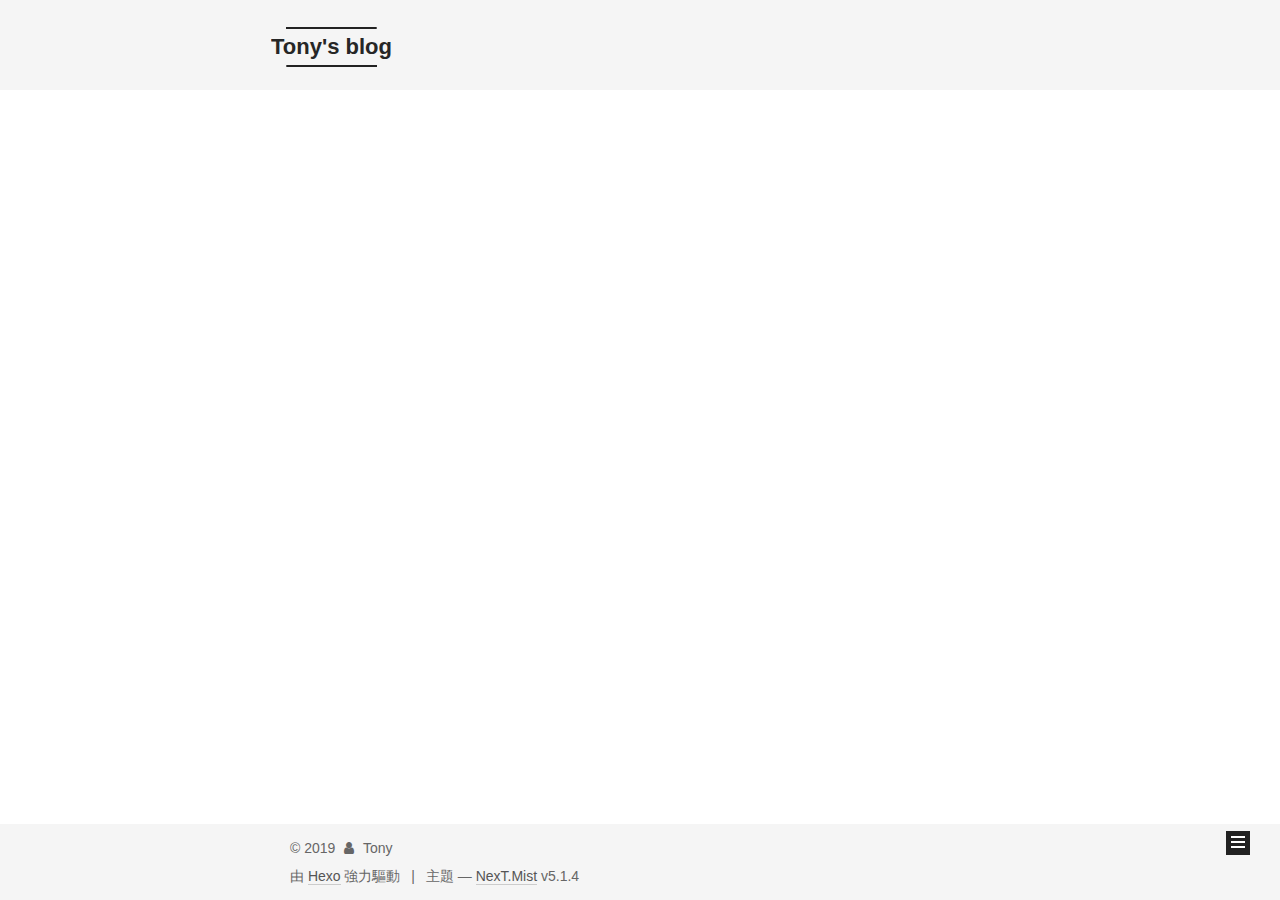
==== archives/index.html @ f6a2ac4c "Site updated: 2019-09-25 00:48:37" ====
<!DOCTYPE html>



  


<html class="theme-next mist use-motion" lang="zh-Hans">
<head><meta name="generator" content="Hexo 3.9.0">
  <meta charset="UTF-8">
<meta http-equiv="X-UA-Compatible" content="IE=edge">
<meta name="viewport" content="width=device-width, initial-scale=1, maximum-scale=1">
<meta name="theme-color" content="#222">









<meta http-equiv="Cache-Control" content="no-transform">
<meta http-equiv="Cache-Control" content="no-siteapp">
















  
  
  <link href="/lib/fancybox/source/jquery.fancybox.css?v=2.1.5" rel="stylesheet" type="text/css">







<link href="/lib/font-awesome/css/font-awesome.min.css?v=4.6.2" rel="stylesheet" type="text/css">

<link href="/css/main.css?v=5.1.4" rel="stylesheet" type="text/css">


  <link rel="apple-touch-icon" sizes="180x180" href="/images/apple-touch-icon-next.png?v=5.1.4">


  <link rel="icon" type="image/png" sizes="32x32" href="/images/favicon-32x32-next.png?v=5.1.4">


  <link rel="icon" type="image/png" sizes="16x16" href="/images/favicon-16x16-next.png?v=5.1.4">


  <link rel="mask-icon" href="/images/logo.svg?v=5.1.4" color="#222">





  <meta name="keywords" content="Hexo, NexT">










<meta property="og:type" content="website">
<meta property="og:title" content="Tony&#39;s blog">
<meta property="og:url" content="https://2369737692.github.io/archives/index.html">
<meta property="og:site_name" content="Tony&#39;s blog">
<meta property="og:locale" content="zh-Hans">
<meta name="twitter:card" content="summary">
<meta name="twitter:title" content="Tony&#39;s blog">



<script type="text/javascript" id="hexo.configurations">
  var NexT = window.NexT || {};
  var CONFIG = {
    root: '/',
    scheme: 'Mist',
    version: '5.1.4',
    sidebar: {"position":"left","display":"post","offset":12,"b2t":false,"scrollpercent":false,"onmobile":false},
    fancybox: true,
    tabs: true,
    motion: {"enable":true,"async":false,"transition":{"post_block":"fadeIn","post_header":"slideDownIn","post_body":"slideDownIn","coll_header":"slideLeftIn","sidebar":"slideUpIn"}},
    duoshuo: {
      userId: '0',
      author: '博主'
    },
    algolia: {
      applicationID: '',
      apiKey: '',
      indexName: '',
      hits: {"per_page":10},
      labels: {"input_placeholder":"Search for Posts","hits_empty":"We didn't find any results for the search: ${query}","hits_stats":"${hits} results found in ${time} ms"}
    }
  };
</script>



  <link rel="canonical" href="https://2369737692.github.io/archives/">





  <title>歸檔 | Tony's blog</title>
  








</head>

<body itemscope itemtype="http://schema.org/WebPage" lang="zh-Hans">

  
  
    
  

  <div class="container sidebar-position-left page-archive">
    <div class="headband"></div>

    <header id="header" class="header" itemscope itemtype="http://schema.org/WPHeader">
      <div class="header-inner"><div class="site-brand-wrapper">
  <div class="site-meta ">
    

    <div class="custom-logo-site-title">
      <a href="/" class="brand" rel="start">
        <span class="logo-line-before"><i></i></span>
        <span class="site-title">Tony's blog</span>
        <span class="logo-line-after"><i></i></span>
      </a>
    </div>
      
        <p class="site-subtitle">the wait is over or has it just began?</p>
      
  </div>

  <div class="site-nav-toggle">
    <button>
      <span class="btn-bar"></span>
      <span class="btn-bar"></span>
      <span class="btn-bar"></span>
    </button>
  </div>
</div>

<nav class="site-nav">
  

  
    <ul id="menu" class="menu">
      
        
        <li class="menu-item menu-item-home">
          <a href="/" rel="section">
            
              <i class="menu-item-icon fa fa-fw fa-home"></i> <br>
            
            首頁
          </a>
        </li>
      
        
        <li class="menu-item menu-item-archives">
          <a href="/archives/" rel="section">
            
              <i class="menu-item-icon fa fa-fw fa-archive"></i> <br>
            
            歸檔
          </a>
        </li>
      

      
    </ul>
  

  
</nav>



 </div>
    </header>

    <main id="main" class="main">
      <div class="main-inner">
        <div class="content-wrap">
          <div id="content" class="content">
            

  
  
  
  <div class="post-block archive">
    <div id="posts" class="posts-collapse">
      <span class="archive-move-on"></span>

      <span class="archive-page-counter">
        
        
        
          
        
        嗯..! 目前共計 2 篇文章。 繼續努力。
      </span>

      

        
        
        

        
          
          <div class="collection-title">
            <h1 class="archive-year" id="archive-year-2019">2019</h1>
          </div>
        
        

        

  <article class="post post-type-normal" itemscope itemtype="http://schema.org/Article">
    <header class="post-header">

      <h2 class="post-title">
        
            <a class="post-title-link" href="/2019/09/25/2019-09-22-problems-solve-when-start-a-blog/" itemprop="url">
              
                <span itemprop="name">博客初体验采坑记录</span>
              
            </a>
        
      </h2>

      <div class="post-meta">
        <time class="post-time" itemprop="dateCreated" datetime="2019-09-25T00:32:34+08:00" content="2019-09-25">
          09-25
        </time>
      </div>

    </header>
  </article>



      

        
        
        

        
        

        

  <article class="post post-type-normal" itemscope itemtype="http://schema.org/Article">
    <header class="post-header">

      <h2 class="post-title">
        
            <a class="post-title-link" href="/2019/09/25/hello-world/" itemprop="url">
              
                <span itemprop="name">Hello World</span>
              
            </a>
        
      </h2>

      <div class="post-meta">
        <time class="post-time" itemprop="dateCreated" datetime="2019-09-25T00:06:27+08:00" content="2019-09-25">
          09-25
        </time>
      </div>

    </header>
  </article>



      

    </div>
  </div>
  
  
  

  



          </div>
          


          

        </div>
        
          
  
  <div class="sidebar-toggle">
    <div class="sidebar-toggle-line-wrap">
      <span class="sidebar-toggle-line sidebar-toggle-line-first"></span>
      <span class="sidebar-toggle-line sidebar-toggle-line-middle"></span>
      <span class="sidebar-toggle-line sidebar-toggle-line-last"></span>
    </div>
  </div>

  <aside id="sidebar" class="sidebar">
    
    <div class="sidebar-inner">

      

      

      <section class="site-overview-wrap sidebar-panel sidebar-panel-active">
        <div class="site-overview">
          <div class="site-author motion-element" itemprop="author" itemscope itemtype="http://schema.org/Person">
            
              <p class="site-author-name" itemprop="name">Tony</p>
              <p class="site-description motion-element" itemprop="description"></p>
          </div>

          <nav class="site-state motion-element">

            
              <div class="site-state-item site-state-posts">
              
                <a href="/archives/">
              
                  <span class="site-state-item-count">2</span>
                  <span class="site-state-item-name">文章</span>
                </a>
              </div>
            

            
              
              
              <div class="site-state-item site-state-categories">
                
                  <span class="site-state-item-count">1</span>
                  <span class="site-state-item-name">分類</span>
                
              </div>
            

            
              
              
              <div class="site-state-item site-state-tags">
                
                  <span class="site-state-item-count">1</span>
                  <span class="site-state-item-name">標籤</span>
                
              </div>
            

          </nav>

          

          

          
          

          
          

          

        </div>
      </section>

      

      

    </div>
  </aside>


        
      </div>
    </main>

    <footer id="footer" class="footer">
      <div class="footer-inner">
        <div class="copyright">&copy; <span itemprop="copyrightYear">2019</span>
  <span class="with-love">
    <i class="fa fa-user"></i>
  </span>
  <span class="author" itemprop="copyrightHolder">Tony</span>

  
</div>


  <div class="powered-by">由 <a class="theme-link" target="_blank" href="https://hexo.io">Hexo</a> 強力驅動</div>



  <span class="post-meta-divider">|</span>



  <div class="theme-info">主題 &mdash; <a class="theme-link" target="_blank" href="https://github.com/iissnan/hexo-theme-next">NexT.Mist</a> v5.1.4</div>




        







        
      </div>
    </footer>

    
      <div class="back-to-top">
        <i class="fa fa-arrow-up"></i>
        
      </div>
    

    

  </div>

  

<script type="text/javascript">
  if (Object.prototype.toString.call(window.Promise) !== '[object Function]') {
    window.Promise = null;
  }
</script>









  












  
  
    <script type="text/javascript" src="/lib/jquery/index.js?v=2.1.3"></script>
  

  
  
    <script type="text/javascript" src="/lib/fastclick/lib/fastclick.min.js?v=1.0.6"></script>
  

  
  
    <script type="text/javascript" src="/lib/jquery_lazyload/jquery.lazyload.js?v=1.9.7"></script>
  

  
  
    <script type="text/javascript" src="/lib/velocity/velocity.min.js?v=1.2.1"></script>
  

  
  
    <script type="text/javascript" src="/lib/velocity/velocity.ui.min.js?v=1.2.1"></script>
  

  
  
    <script type="text/javascript" src="/lib/fancybox/source/jquery.fancybox.pack.js?v=2.1.5"></script>
  


  


  <script type="text/javascript" src="/js/src/utils.js?v=5.1.4"></script>

  <script type="text/javascript" src="/js/src/motion.js?v=5.1.4"></script>



  
  

  

  


  <script type="text/javascript" src="/js/src/bootstrap.js?v=5.1.4"></script>



  


  




	





  





  












  





  

  

  

  
  

  

  

  

</body>
</html>
---- css/main.css ----
/* normalize.css v3.0.2 | MIT License | git.io/normalize */
html {
  font-family: sans-serif; /* 1 */
  -ms-text-size-adjust: 100%; /* 2 */
  -webkit-text-size-adjust: 100%; /* 2 */
}
body {
  margin: 0;
}
article,
aside,
details,
figcaption,
figure,
footer,
header,
hgroup,
main,
menu,
nav,
section,
summary {
  display: block;
}
audio,
canvas,
progress,
video {
  display: inline-block; /* 1 */
  vertical-align: baseline; /* 2 */
}
audio:not([controls]) {
  display: none;
  height: 0;
}
[hidden],
template {
  display: none;
}
a {
  background-color: transparent;
}
a:active,
a:hover {
  outline: 0;
}
abbr[title] {
  border-bottom: 1px dotted;
}
b,
strong {
  font-weight: bold;
}
dfn {
  font-style: italic;
}
h1 {
  font-size: 2em;
  margin: 0.67em 0;
}
mark {
  background: #ff0;
  color: #000;
}
small {
  font-size: 80%;
}
sub,
sup {
  font-size: 75%;
  line-height: 0;
  position: relative;
  vertical-align: baseline;
}
sup {
  top: -0.5em;
}
sub {
  bottom: -0.25em;
}
img {
  border: 0;
}
svg:not(:root) {
  overflow: hidden;
}
figure {
  margin: 1em 40px;
}
hr {
  -moz-box-sizing: content-box;
  box-sizing: content-box;
  height: 0;
}
pre {
  overflow: auto;
}
code,
kbd,
pre,
samp {
  font-family: monospace, monospace;
  font-size: 1em;
}
button,
input,
optgroup,
select,
textarea {
  color: inherit; /* 1 */
  font: inherit; /* 2 */
  margin: 0; /* 3 */
}
button {
  overflow: visible;
}
button,
select {
  text-transform: none;
}
button,
html input[type="button"],
input[type="reset"],
input[type="submit"] {
  -webkit-appearance: button; /* 2 */
  cursor: pointer; /* 3 */
}
button[disabled],
html input[disabled] {
  cursor: default;
}
button::-moz-focus-inner,
input::-moz-focus-inner {
  border: 0;
  padding: 0;
}
input {
  line-height: normal;
}
input[type="checkbox"],
input[type="radio"] {
  box-sizing: border-box; /* 1 */
  padding: 0; /* 2 */
}
input[type="number"]::-webkit-inner-spin-button,
input[type="number"]::-webkit-outer-spin-button {
  height: auto;
}
input[type="search"] {
  -webkit-appearance: textfield; /* 1 */
  -moz-box-sizing: content-box;
  -webkit-box-sizing: content-box; /* 2 */
  box-sizing: content-box;
}
input[type="search"]::-webkit-search-cancel-button,
input[type="search"]::-webkit-search-decoration {
  -webkit-appearance: none;
}
fieldset {
  border: 1px solid #c0c0c0;
  margin: 0 2px;
  padding: 0.35em 0.625em 0.75em;
}
legend {
  border: 0; /* 1 */
  padding: 0; /* 2 */
}
textarea {
  overflow: auto;
}
optgroup {
  font-weight: bold;
}
table {
  border-collapse: collapse;
  border-spacing: 0;
}
td,
th {
  padding: 0;
}
::selection {
  background: #262a30;
  color: #fff;
}
body {
  position: relative;
  font-family: 'Lato', "PingFang SC", "Microsoft YaHei", sans-serif;
  font-size: 14px;
  line-height: 2;
  color: #555;
  background: #fff;
}
@media (max-width: 767px) {
  body {
    padding-right: 0 !important;
  }
}
@media (min-width: 768px) and (max-width: 991px) {
  body {
    padding-right: 0 !important;
  }
}
@media (min-width: 1600px) {
  body {
    font-size: 16px;
  }
}
h1,
h2,
h3,
h4,
h5,
h6 {
  margin: 0;
  padding: 0;
  font-weight: bold;
  line-height: 1.5;
  font-family: 'Lato', "PingFang SC", "Microsoft YaHei", sans-serif;
}
h2,
h3,
h4,
h5,
h6 {
  margin: 20px 0 15px;
}
h1 {
  font-size: 24px;
}
@media (max-width: 767px) {
  h1 {
    font-size: 20px;
  }
}
h2 {
  font-size: 22px;
}
@media (max-width: 767px) {
  h2 {
    font-size: 18px;
  }
}
h3 {
  font-size: 20px;
}
@media (max-width: 767px) {
  h3 {
    font-size: 16px;
  }
}
h4 {
  font-size: 18px;
}
@media (max-width: 767px) {
  h4 {
    font-size: 14px;
  }
}
h5 {
  font-size: 16px;
}
@media (max-width: 767px) {
  h5 {
    font-size: 12px;
  }
}
h6 {
  font-size: 14px;
}
@media (max-width: 767px) {
  h6 {
    font-size: 10px;
  }
}
p {
  margin: 0 0 20px 0;
}
a {
  color: #555;
  text-decoration: none;
  outline: none;
  border-bottom: 1px solid #999;
  word-wrap: break-word;
}
a:hover {
  color: #222;
  border-bottom-color: #222;
}
blockquote {
  margin: 0;
  padding: 0;
}
img {
  display: block;
  margin: auto;
  max-width: 100%;
  height: auto;
}
hr {
  margin: 40px 0;
  height: 3px;
  border: none;
  background-color: #ddd;
  background-image: repeating-linear-gradient(-45deg, #fff, #fff 4px, transparent 4px, transparent 8px);
}
blockquote {
  padding: 0 15px;
  color: #666;
  border-left: 4px solid #ddd;
}
blockquote cite::before {
  content: "-";
  padding: 0 5px;
}
dt {
  font-weight: 700;
}
dd {
  margin: 0;
  padding: 0;
}
kbd {
  border: 1px solid #ccc;
  border-radius: 0.2em;
  box-shadow: 0.1em 0.1em 0.2em rgba(0,0,0,0.1);
  background-color: #f9f9f9;
  font-family: inherit;
  background-image: -webkit-linear-gradient(top, #eee, #fff, #eee);
  padding: 0.1em 0.3em;
  white-space: nowrap;
}
.text-left {
  text-align: left;
}
.text-center {
  text-align: center;
}
.text-right {
  text-align: right;
}
.text-justify {
  text-align: justify;
}
.text-nowrap {
  white-space: nowrap;
}
.text-lowercase {
  text-transform: lowercase;
}
.text-uppercase {
  text-transform: uppercase;
}
.text-capitalize {
  text-transform: capitalize;
}
.center-block {
  display: block;
  margin-left: auto;
  margin-right: auto;
}
.clearfix:before,
.clearfix:after {
  content: " ";
  display: table;
}
.clearfix:after {
  clear: both;
}
.pullquote {
  width: 45%;
}
.pullquote.left {
  float: left;
  margin-left: 5px;
  margin-right: 10px;
}
.pullquote.right {
  float: right;
  margin-left: 10px;
  margin-right: 5px;
}
.affix.affix.affix {
  position: fixed;
}
.translation {
  margin-top: -20px;
  font-size: 14px;
  color: #999;
}
.scrollbar-measure {
  width: 100px;
  height: 100px;
  overflow: scroll;
  position: absolute;
  top: -9999px;
}
.use-motion .motion-element {
  opacity: 0;
}
table {
  margin: 20px 0;
  width: 100%;
  border-collapse: collapse;
  border-spacing: 0;
  border: 1px solid #ddd;
  font-size: 14px;
  table-layout: fixed;
  word-wrap: break-all;
}
table>tbody>tr:nth-of-type(odd) {
  background-color: #f9f9f9;
}
table>tbody>tr:hover {
  background-color: #f5f5f5;
}
caption,
th,
td {
  padding: 8px;
  text-align: left;
  vertical-align: middle;
  font-weight: normal;
}
th,
td {
  border-bottom: 3px solid #ddd;
  border-right: 1px solid #eee;
}
th {
  padding-bottom: 10px;
  font-weight: 700;
}
td {
  border-bottom-width: 1px;
}
html,
body {
  height: 100%;
}
.container {
  position: relative;
  min-height: 100%;
}
.header-inner {
  margin: 0 auto;
  padding: 100px 0 70px;
  width: 700px;
}
@media (min-width: 1600px) {
  .container .header-inner {
    width: 900px;
  }
}
.main {
  padding-bottom: 150px;
}
.main-inner {
  margin: 0 auto;
  width: 700px;
}
@media (min-width: 1600px) {
  .container .main-inner {
    width: 900px;
  }
}
.footer {
  position: absolute;
  left: 0;
  bottom: 0;
  width: 100%;
  min-height: 50px;
}
.footer-inner {
  box-sizing: border-box;
  margin: 20px auto;
  width: 700px;
}
@media (min-width: 1600px) {
  .container .footer-inner {
    width: 900px;
  }
}
pre,
.highlight {
  overflow: auto;
  margin: 20px 0;
  padding: 0;
  font-size: 13px;
  color: #4d4d4c;
  background: #f7f7f7;
  line-height: 1.6;
}
pre,
code {
  font-family: consolas, Menlo, "PingFang SC", "Microsoft YaHei", monospace;
}
code {
  padding: 2px 4px;
  word-wrap: break-word;
  color: #555;
  background: #eee;
  border-radius: 3px;
  font-size: 13px;
}
pre {
  padding: 10px;
}
pre code {
  padding: 0;
  color: #4d4d4c;
  background: none;
  text-shadow: none;
}
.highlight {
  border-radius: 1px;
}
.highlight pre {
  border: none;
  margin: 0;
  padding: 10px 0;
}
.highlight table {
  margin: 0;
  width: auto;
  border: none;
}
.highlight td {
  border: none;
  padding: 0;
}
.highlight figcaption {
  font-size: 1em;
  color: #4d4d4c;
  line-height: 1em;
  margin-bottom: 1em;
}
.highlight figcaption:before,
.highlight figcaption:after {
  content: " ";
  display: table;
}
.highlight figcaption:after {
  clear: both;
}
.highlight figcaption a {
  float: right;
  color: #4d4d4c;
}
.highlight figcaption a:hover {
  border-bottom-color: #4d4d4c;
}
.highlight .gutter pre {
  padding-left: 10px;
  padding-right: 10px;
  color: #869194;
  text-align: right;
  background-color: #eff2f3;
}
.highlight .code pre {
  width: 100%;
  padding-left: 10px;
  padding-right: 10px;
  background-color: #f7f7f7;
}
.highlight .line {
  height: 20px;
}
.gutter {
  -webkit-user-select: none;
  -moz-user-select: none;
  -ms-user-select: none;
  user-select: none;
}
.gist table {
  width: auto;
}
.gist table td {
  border: none;
}
pre .deletion {
  background: #fdd;
}
pre .addition {
  background: #dfd;
}
pre .meta {
  color: #8959a8;
}
pre .comment {
  color: #8e908c;
}
pre .variable,
pre .attribute,
pre .tag,
pre .regexp,
pre .ruby .constant,
pre .xml .tag .title,
pre .xml .pi,
pre .xml .doctype,
pre .html .doctype,
pre .css .id,
pre .css .class,
pre .css .pseudo {
  color: #c82829;
}
pre .number,
pre .preprocessor,
pre .built_in,
pre .literal,
pre .params,
pre .constant,
pre .command {
  color: #f5871f;
}
pre .ruby .class .title,
pre .css .rules .attribute,
pre .string,
pre .value,
pre .inheritance,
pre .header,
pre .ruby .symbol,
pre .xml .cdata,
pre .special,
pre .number,
pre .formula {
  color: #718c00;
}
pre .title,
pre .css .hexcolor {
  color: #3e999f;
}
pre .function,
pre .python .decorator,
pre .python .title,
pre .ruby .function .title,
pre .ruby .title .keyword,
pre .perl .sub,
pre .javascript .title,
pre .coffeescript .title {
  color: #4271ae;
}
pre .keyword,
pre .javascript .function {
  color: #8959a8;
}
.full-image.full-image.full-image.full-image {
  border: none;
  max-width: 100%;
  width: auto;
  margin: 20px auto 25px;
}
@media (min-width: 992px) {
  .full-image.full-image.full-image.full-image {
    max-width: none;
    width: 110%;
    margin: 25px -5%;
  }
}
.blockquote-center,
.page-home .post-type-quote blockquote,
.page-post-detail .post-type-quote blockquote {
  position: relative;
  margin: 40px 0;
  padding: 0;
  border-left: none;
  text-align: center;
}
.blockquote-center::before,
.page-home .post-type-quote blockquote::before,
.page-post-detail .post-type-quote blockquote::before,
.blockquote-center::after,
.page-home .post-type-quote blockquote::after,
.page-post-detail .post-type-quote blockquote::after {
  position: absolute;
  content: ' ';
  display: block;
  width: 100%;
  height: 24px;
  opacity: 0.2;
  background-repeat: no-repeat;
  background-position: 0 -6px;
  background-size: 22px 22px;
}
.blockquote-center::before,
.page-home .post-type-quote blockquote::before,
.page-post-detail .post-type-quote blockquote::before {
  top: -20px;
  background-image: url("../images/quote-l.svg");
  border-top: 1px solid #ccc;
}
.blockquote-center::after,
.page-home .post-type-quote blockquote::after,
.page-post-detail .post-type-quote blockquote::after {
  bottom: -20px;
  background-image: url("../images/quote-r.svg");
  border-bottom: 1px solid #ccc;
  background-position: 100% 8px;
}
.blockquote-center p,
.page-home .post-type-quote blockquote p,
.page-post-detail .post-type-quote blockquote p,
.blockquote-center div,
.page-home .post-type-quote blockquote div,
.page-post-detail .post-type-quote blockquote div {
  text-align: center;
}
.post .post-body .group-picture img {
  box-sizing: border-box;
  padding: 0 3px;
  border: none;
}
.post .group-picture-row {
  overflow: hidden;
  margin-top: 6px;
}
.post .group-picture-row:first-child {
  margin-top: 0;
}
.post .group-picture-column {
  float: left;
}
.page-post-detail .post-body .group-picture-column {
  float: none;
  margin-top: 10px;
  width: auto !important;
}
.page-post-detail .post-body .group-picture-column img {
  margin: 0 auto;
}
.page-archive .group-picture-container {
  overflow: hidden;
}
.page-archive .group-picture-row {
  float: left;
}
.page-archive .group-picture-row:first-child {
  margin-top: 6px;
}
.page-archive .group-picture-column {
  max-width: 150px;
  max-height: 150px;
}
.post-body .note {
  position: relative;
  padding: 15px;
  margin-bottom: 20px;
  border: 1px solid #eee;
  border-left-width: 5px;
  border-radius: 3px;
}
.post-body .note h2,
.post-body .note h3,
.post-body .note h4,
.post-body .note h5,
.post-body .note h6 {
  margin-top: 0;
  margin-bottom: 0;
  border-bottom: initial;
  padding-top: 0 !important;
}
.post-body .note p:first-child,
.post-body .note ul:first-child,
.post-body .note ol:first-child,
.post-body .note table:first-child,
.post-body .note pre:first-child,
.post-body .note blockquote:first-child {
  margin-top: 0;
}
.post-body .note p:last-child,
.post-body .note ul:last-child,
.post-body .note ol:last-child,
.post-body .note table:last-child,
.post-body .note pre:last-child,
.post-body .note blockquote:last-child {
  margin-bottom: 0;
}
.post-body .note.default {
  border-left-color: #777;
}
.post-body .note.default h2,
.post-body .note.default h3,
.post-body .note.default h4,
.post-body .note.default h5,
.post-body .note.default h6 {
  color: #777;
}
.post-body .note.primary {
  border-left-color: #6f42c1;
}
.post-body .note.primary h2,
.post-body .note.primary h3,
.post-body .note.primary h4,
.post-body .note.primary h5,
.post-body .note.primary h6 {
  color: #6f42c1;
}
.post-body .note.info {
  border-left-color: #428bca;
}
.post-body .note.info h2,
.post-body .note.info h3,
.post-body .note.info h4,
.post-body .note.info h5,
.post-body .note.info h6 {
  color: #428bca;
}
.post-body .note.success {
  border-left-color: #5cb85c;
}
.post-body .note.success h2,
.post-body .note.success h3,
.post-body .note.success h4,
.post-body .note.success h5,
.post-body .note.success h6 {
  color: #5cb85c;
}
.post-body .note.warning {
  border-left-color: #f0ad4e;
}
.post-body .note.warning h2,
.post-body .note.warning h3,
.post-body .note.warning h4,
.post-body .note.warning h5,
.post-body .note.warning h6 {
  color: #f0ad4e;
}
.post-body .note.danger {
  border-left-color: #d9534f;
}
.post-body .note.danger h2,
.post-body .note.danger h3,
.post-body .note.danger h4,
.post-body .note.danger h5,
.post-body .note.danger h6 {
  color: #d9534f;
}
.post-body .label {
  display: inline;
  padding: 0 2px;
  white-space: nowrap;
}
.post-body .label.default {
  background-color: #f0f0f0;
}
.post-body .label.primary {
  background-color: #efe6f7;
}
.post-body .label.info {
  background-color: #e5f2f8;
}
.post-body .label.success {
  background-color: #e7f4e9;
}
.post-body .label.warning {
  background-color: #fcf6e1;
}
.post-body .label.danger {
  background-color: #fae8eb;
}
.post-body .tabs {
  position: relative;
  display: block;
  margin-bottom: 20px;
  padding-top: 10px;
}
.post-body .tabs ul.nav-tabs {
  margin: 0;
  padding: 0;
  display: flex;
  margin-bottom: -1px;
}
@media (max-width: 413px) {
  .post-body .tabs ul.nav-tabs {
    display: block;
    margin-bottom: 5px;
  }
}
.post-body .tabs ul.nav-tabs li.tab {
  list-style-type: none !important;
  margin: 0 0.25em 0 0;
  border-top: 3px solid transparent;
  border-left: 1px solid transparent;
  border-right: 1px solid transparent;
}
@media (max-width: 413px) {
  .post-body .tabs ul.nav-tabs li.tab {
    margin: initial;
    border-top: 1px solid transparent;
    border-left: 3px solid transparent;
    border-right: 1px solid transparent;
    border-bottom: 1px solid transparent;
  }
}
.post-body .tabs ul.nav-tabs li.tab a {
  outline: 0;
  border-bottom: initial;
  display: block;
  line-height: 1.8em;
  padding: 0.25em 0.75em;
  transition-duration: 0.2s;
  transition-timing-function: ease-out;
  transition-delay: 0s;
}
.post-body .tabs ul.nav-tabs li.tab a i {
  width: 1.285714285714286em;
}
.post-body .tabs ul.nav-tabs li.tab.active {
  border-top: 3px solid #fc6423;
  border-left: 1px solid #ddd;
  border-right: 1px solid #ddd;
  background-color: #fff;
}
@media (max-width: 413px) {
  .post-body .tabs ul.nav-tabs li.tab.active {
    border-top: 1px solid #ddd;
    border-left: 3px solid #fc6423;
    border-right: 1px solid #ddd;
    border-bottom: 1px solid #ddd;
  }
}
.post-body .tabs ul.nav-tabs li.tab.active a {
  cursor: default;
  color: #555;
}
.post-body .tabs .tab-content {
  background-color: #fff;
}
.post-body .tabs .tab-content .tab-pane {
  border: 1px solid #ddd;
  padding: 20px 20px 0 20px;
}
.post-body .tabs .tab-content .tab-pane:not(.active) {
  display: none !important;
}
.post-body .tabs .tab-content .tab-pane.active {
  display: block !important;
}
.btn {
  display: inline-block;
  padding: 0 20px;
  font-size: 14px;
  color: #555;
  background: transparent;
  border: 2px solid #222;
  text-decoration: none;
  border-radius: 0;
  transition-property: background-color;
  transition-duration: 0.2s;
  transition-timing-function: ease-in-out;
  transition-delay: 0s;
  line-height: 2;
}
.btn:hover {
  border-color: #222;
  color: #222;
  background: #fff;
}
.btn +.btn {
  margin: 0 0 8px 8px;
}
.btn .fa-fw {
  width: 1.285714285714286em;
  text-align: left;
}
.btn-bar {
  display: block;
  width: 22px;
  height: 2px;
  background: #555;
  border-radius: 1px;
}
.btn-bar+.btn-bar {
  margin-top: 4px;
}
.pagination {
  margin: 120px 0 40px;
  text-align: center;
  border-top: 1px solid #eee;
}
.page-number-basic,
.pagination .prev,
.pagination .next,
.pagination .page-number,
.pagination .space {
  display: inline-block;
  position: relative;
  top: -1px;
  margin: 0 10px;
  padding: 0 11px;
}
@media (max-width: 767px) {
  .page-number-basic,
  .pagination .prev,
  .pagination .next,
  .pagination .page-number,
  .pagination .space {
    margin: 0 5px;
  }
}
.pagination .prev,
.pagination .next,
.pagination .page-number {
  border-bottom: 0;
  border-top: 1px solid #eee;
  transition-property: border-color;
  transition-duration: 0.2s;
  transition-timing-function: ease-in-out;
  transition-delay: 0s;
}
.pagination .prev:hover,
.pagination .next:hover,
.pagination .page-number:hover {
  border-top-color: #222;
}
.pagination .space {
  padding: 0;
  margin: 0;
}
.pagination .prev {
  margin-left: 0;
}
.pagination .next {
  margin-right: 0;
}
.pagination .page-number.current {
  color: #fff;
  background: #ccc;
  border-top-color: #ccc;
}
@media (max-width: 767px) {
  .pagination {
    border-top: none;
  }
  .pagination .prev,
  .pagination .next,
  .pagination .page-number {
    margin-bottom: 10px;
    border-top: 0;
    border-bottom: 1px solid #eee;
    padding: 0 10px;
  }
  .pagination .prev:hover,
  .pagination .next:hover,
  .pagination .page-number:hover {
    border-bottom-color: #222;
  }
}
.comments {
  margin: 60px 20px 0;
}
.tag-cloud {
  text-align: center;
}
.tag-cloud a {
  display: inline-block;
  margin: 10px;
}
.back-to-top {
  box-sizing: border-box;
  position: fixed;
  bottom: -100px;
  right: 30px;
  z-index: 1050;
  padding: 0 6px;
  width: 24px;
  background: #222;
  font-size: 12px;
  opacity: 1;
  color: #fff;
  cursor: pointer;
  text-align: center;
  -webkit-transform: translateZ(0);
  transition-property: bottom;
  transition-duration: 0.2s;
  transition-timing-function: ease-in-out;
  transition-delay: 0s;
}
@media (min-width: 768px) and (max-width: 991px) {
  .back-to-top {
    display: none !important;
  }
}
@media (max-width: 767px) {
  .back-to-top {
    display: none !important;
  }
}
.back-to-top.back-to-top-on {
  bottom: 19px;
}
.header {
  background: transparent;
}
.header-inner {
  position: relative;
}
.headband {
  height: 3px;
  background: #222;
}
.site-meta {
  margin: 0;
  text-align: left;
}
@media (max-width: 767px) {
  .site-meta {
    text-align: center;
  }
}
.brand {
  position: relative;
  display: inline-block;
  padding: 0 40px;
  color: #222;
  background: #222;
  border-bottom: none;
}
.brand:hover {
  color: #222;
}
.logo {
  display: inline-block;
  margin-right: 5px;
  line-height: 36px;
  vertical-align: top;
}
.site-title {
  display: inline-block;
  vertical-align: top;
  line-height: 36px;
  font-size: 20px;
  font-weight: normal;
  font-family: 'Lato', "PingFang SC", "Microsoft YaHei", sans-serif;
}
.site-subtitle {
  margin-top: 10px;
  font-size: 13px;
  color: #999;
}
.use-motion .brand {
  opacity: 0;
}
.use-motion .logo,
.use-motion .site-title,
.use-motion .site-subtitle {
  opacity: 0;
  position: relative;
  top: -10px;
}
.site-nav-toggle {
  display: none;
  position: absolute;
  top: 10px;
  left: 10px;
}
@media (max-width: 767px) {
  .site-nav-toggle {
    display: block;
  }
}
.site-nav-toggle button {
  margin-top: 2px;
  padding: 9px 10px;
  background: transparent;
  border: none;
}
@media (max-width: 767px) {
  .site-nav {
    display: none;
    margin: 0 -10px;
    padding: 0 10px;
    clear: both;
    border-top: 1px solid #ddd;
  }
}
@media (min-width: 768px) and (max-width: 991px) {
  .site-nav {
    display: block !important;
  }
}
@media (min-width: 992px) {
  .site-nav {
    display: block !important;
  }
}
.menu {
  margin-top: 20px;
  padding-left: 0;
  text-align: center;
}
.menu .menu-item {
  display: inline-block;
  margin: 0 10px;
  list-style: none;
}
@media screen and (max-width: 767px) {
  .menu .menu-item {
    margin-top: 10px;
  }
}
.menu .menu-item a {
  display: block;
  font-size: 13px;
  line-height: inherit;
  border-bottom: 1px solid transparent;
  transition-property: border-color;
  transition-duration: 0.2s;
  transition-timing-function: ease-in-out;
  transition-delay: 0s;
}
.menu .menu-item a:hover {
  border-bottom-color: #222;
}
.menu .menu-item .fa {
  margin-right: 5px;
}
.use-motion .menu-item {
  opacity: 0;
}
.post-body {
  font-family: 'Lato', "PingFang SC", "Microsoft YaHei", sans-serif;
}
@media (max-width: 767px) {
  .post-body {
    word-break: break-word;
  }
}
.post-body .fancybox img {
  display: block !important;
  margin: 0 auto;
  cursor: pointer;
  cursor: zoom-in;
  cursor: -webkit-zoom-in;
}
.post-body .image-caption,
.post-body .figure .caption {
  margin: -20px auto 15px;
  text-align: center;
  font-size: 14px;
  color: #999;
  font-weight: bold;
  line-height: 1;
}
.post-sticky-flag {
  display: inline-block;
  font-size: 16px;
  -ms-transform: rotate(30deg);
  -webkit-transform: rotate(30deg);
  -moz-transform: rotate(30deg);
  -ms-transform: rotate(30deg);
  -o-transform: rotate(30deg);
  transform: rotate(30deg);
}
.use-motion .post-block,
.use-motion .pagination,
.use-motion .comments {
  opacity: 0;
}
.use-motion .post-header {
  opacity: 0;
}
.use-motion .post-body {
  opacity: 0;
}
.use-motion .collection-title {
  opacity: 0;
}
.posts-expand {
  padding-top: 40px;
}
@media (max-width: 767px) {
  .posts-expand {
    margin: 0 20px;
  }
  .post-body pre .gutter pre {
    padding-right: 10px;
  }
  .post-body .highlight {
    margin-left: 0px;
    margin-right: 0px;
    padding: 0;
  }
  .post-body .highlight .gutter pre {
    padding-right: 10px;
  }
}
@media (min-width: 992px) {
  .posts-expand .post-body {
    text-align: justify;
  }
}
.posts-expand .post-body h2,
.posts-expand .post-body h3,
.posts-expand .post-body h4,
.posts-expand .post-body h5,
.posts-expand .post-body h6 {
  padding-top: 10px;
}
.posts-expand .post-body h2 .header-anchor,
.posts-expand .post-body h3 .header-anchor,
.posts-expand .post-body h4 .header-anchor,
.posts-expand .post-body h5 .header-anchor,
.posts-expand .post-body h6 .header-anchor {
  float: right;
  margin-left: 10px;
  color: #ccc;
  border-bottom-style: none;
  visibility: hidden;
}
.posts-expand .post-body h2 .header-anchor:hover,
.posts-expand .post-body h3 .header-anchor:hover,
.posts-expand .post-body h4 .header-anchor:hover,
.posts-expand .post-body h5 .header-anchor:hover,
.posts-expand .post-body h6 .header-anchor:hover {
  color: inherit;
}
.posts-expand .post-body h2:hover .header-anchor,
.posts-expand .post-body h3:hover .header-anchor,
.posts-expand .post-body h4:hover .header-anchor,
.posts-expand .post-body h5:hover .header-anchor,
.posts-expand .post-body h6:hover .header-anchor {
  visibility: visible;
}
.posts-expand .post-body ul li {
  list-style: circle;
}
.posts-expand .post-body img {
  box-sizing: border-box;
  margin: auto;
  padding: 3px;
  border: 1px solid #ddd;
}
.posts-expand .post-body .fancybox img {
  margin: 0 auto 25px;
}
@media (max-width: 767px) {
  .posts-collapse {
    margin: 0 20px;
  }
  .posts-collapse .post-title,
  .posts-collapse .post-meta {
    display: block;
    width: auto;
    text-align: left;
  }
}
.posts-collapse {
  position: relative;
  z-index: 1010;
  margin-left: 0;
}
.posts-collapse::after {
  content: " ";
  position: absolute;
  top: 20px;
  left: 0;
  margin-left: -2px;
  width: 4px;
  height: 100%;
  background: #f5f5f5;
  z-index: -1;
}
@media (max-width: 767px) {
  .posts-collapse {
    margin: 0 20px;
  }
}
.posts-collapse .collection-title {
  position: relative;
  margin: 60px 0;
}
.posts-collapse .collection-title h1,
.posts-collapse .collection-title h2 {
  margin-left: 20px;
}
.posts-collapse .collection-title small {
  color: #bbb;
  margin-left: 5px;
}
.posts-collapse .collection-title::before {
  content: " ";
  position: absolute;
  left: 0;
  top: 50%;
  margin-left: -4px;
  margin-top: -4px;
  width: 8px;
  height: 8px;
  background: #bbb;
  border-radius: 50%;
}
.posts-collapse .post {
  margin: 30px 0;
}
.posts-collapse .post-header {
  position: relative;
  transition-duration: 0.2s;
  transition-timing-function: ease-in-out;
  transition-delay: 0s;
  transition-property: border;
  border-bottom: 1px dashed #ccc;
}
.posts-collapse .post-header::before {
  content: " ";
  position: absolute;
  left: 0;
  top: 12px;
  width: 6px;
  height: 6px;
  margin-left: -4px;
  background: #bbb;
  border-radius: 50%;
  border: 1px solid #fff;
  transition-duration: 0.2s;
  transition-timing-function: ease-in-out;
  transition-delay: 0s;
  transition-property: background;
}
.posts-collapse .post-header:hover {
  border-bottom-color: #666;
}
.posts-collapse .post-header:hover::before {
  background: #222;
}
.posts-collapse .post-meta {
  position: absolute;
  font-size: 12px;
  left: 20px;
  top: 5px;
}
.posts-collapse .post-comments-count {
  display: none;
}
.posts-collapse .post-title {
  margin-left: 60px;
  font-size: 16px;
  font-weight: normal;
  line-height: inherit;
}
.posts-collapse .post-title::after {
  margin-left: 3px;
  opacity: 0.6;
}
.posts-collapse .post-title a {
  color: #666;
  border-bottom: none;
}
.page-home .post-type-quote .post-header,
.page-post-detail .post-type-quote .post-header,
.page-home .post-type-quote .post-tags,
.page-post-detail .post-type-quote .post-tags {
  display: none;
}
.posts-expand .post-title {
  text-align: center;
  word-break: break-word;
  font-weight: 400;
}
.posts-expand .post-title-link {
  display: inline-block;
  position: relative;
  color: #555;
  border-bottom: none;
  line-height: 1.2;
  vertical-align: top;
}
.posts-expand .post-title-link::before {
  content: "";
  position: absolute;
  width: 100%;
  height: 2px;
  bottom: 0;
  left: 0;
  background-color: #000;
  visibility: hidden;
  -webkit-transform: scaleX(0);
  -moz-transform: scaleX(0);
  -ms-transform: scaleX(0);
  -o-transform: scaleX(0);
  transform: scaleX(0);
  transition-duration: 0.2s;
  transition-timing-function: ease-in-out;
  transition-delay: 0s;
}
.posts-expand .post-title-link:hover::before {
  visibility: visible;
  -webkit-transform: scaleX(1);
  -moz-transform: scaleX(1);
  -ms-transform: scaleX(1);
  -o-transform: scaleX(1);
  transform: scaleX(1);
}
.posts-expand .post-title-link .fa {
  font-size: 16px;
}
.posts-expand .post-meta {
  margin: 3px 0 60px 0;
  color: #999;
  font-family: 'Lato', "PingFang SC", "Microsoft YaHei", sans-serif;
  font-size: 12px;
  text-align: center;
}
.posts-expand .post-meta .post-category-list {
  display: inline-block;
  margin: 0;
  padding: 3px;
}
.posts-expand .post-meta .post-category-list-link {
  color: #999;
}
.posts-expand .post-meta .post-description {
  font-size: 14px;
  margin-top: 2px;
}
.post-meta-divider {
  margin: 0 0.5em;
}
.post-meta-item-icon {
  margin-right: 3px;
}
@media (min-width: 768px) and (max-width: 991px) {
  .post-meta-item-icon {
    display: inline-block;
  }
}
@media (max-width: 767px) {
  .post-meta-item-icon {
    display: inline-block;
  }
}
@media (min-width: 768px) and (max-width: 991px) {
  .post-meta-item-text {
    display: none;
  }
}
@media (max-width: 767px) {
  .post-meta-item-text {
    display: none;
  }
}
@media (max-width: 767px) {
  .posts-expand .post-comments-count {
    display: none;
  }
}
.post-button {
  margin-top: 40px;
}
.posts-expand .post-tags {
  margin-top: 40px;
  text-align: center;
}
.posts-expand .post-tags a {
  display: inline-block;
  margin-right: 10px;
  font-size: 13px;
}
.post-nav {
  display: table;
  margin-top: 15px;
  width: 100%;
  border-top: 1px solid #eee;
}
.post-nav-divider {
  display: table-cell;
  width: 10%;
}
.post-nav-item {
  display: table-cell;
  padding: 10px 0 0 0;
  width: 45%;
  vertical-align: top;
}
.post-nav-item a {
  position: relative;
  display: block;
  line-height: 25px;
  font-size: 14px;
  color: #555;
  border-bottom: none;
}
.post-nav-item a:hover {
  color: #222;
  border-bottom: none;
}
.post-nav-item a:active {
  top: 2px;
}
.post-nav-item .fa {
  position: absolute;
  top: 8px;
  left: 0;
  font-size: 12px;
}
.post-nav-next a {
  padding-left: 15px;
}
.post-nav-prev {
  text-align: right;
}
.post-nav-prev a {
  padding-right: 15px;
}
.post-nav-prev .fa {
  right: 0;
  left: auto;
}
.posts-expand .post-eof {
  display: block;
  margin: 80px auto 60px;
  width: 8%;
  height: 1px;
  background: #ccc;
  text-align: center;
}
.post:last-child .post-eof.post-eof.post-eof {
  display: none;
}
.post-gallery {
  display: table;
  table-layout: fixed;
  width: 100%;
  border-collapse: separate;
}
.post-gallery-row {
  display: table-row;
}
.post-gallery .post-gallery-img {
  display: table-cell;
  text-align: center;
  vertical-align: middle;
  border: none;
}
.post-gallery .post-gallery-img img {
  max-width: 100%;
  max-height: 100%;
  border: none;
}
.fancybox-close,
.fancybox-close:hover {
  border: none;
}
.rtl.post-body p,
.rtl.post-body a,
.rtl.post-body h1,
.rtl.post-body h2,
.rtl.post-body h3,
.rtl.post-body h4,
.rtl.post-body h5,
.rtl.post-body h6,
.rtl.post-body li,
.rtl.post-body ul,
.rtl.post-body ol {
  direction: rtl;
  font-family: UKIJ Ekran;
}
.rtl.post-title {
  font-family: UKIJ Ekran;
}
.sidebar {
  position: fixed;
  right: 0;
  top: 0;
  bottom: 0;
  width: 0;
  z-index: 1040;
  box-shadow: inset 0 2px 6px #000;
  background: #222;
  -webkit-transform: translateZ(0);
}
.sidebar a {
  color: #999;
  border-bottom-color: #555;
}
.sidebar a:hover {
  color: #eee;
}
@media (min-width: 768px) and (max-width: 991px) {
  .sidebar {
    display: none !important;
  }
}
@media (max-width: 767px) {
  .sidebar {
    display: none !important;
  }
}
.sidebar-inner {
  position: relative;
  padding: 20px 10px;
  color: #999;
  text-align: center;
}
.site-overview-wrap {
  overflow: hidden;
}
.site-overview {
  overflow-y: auto;
  overflow-x: hidden;
}
.sidebar-toggle {
  position: fixed;
  right: 30px;
  bottom: 45px;
  width: 14px;
  height: 14px;
  padding: 5px;
  background: #222;
  line-height: 0;
  z-index: 1050;
  cursor: pointer;
  -webkit-transform: translateZ(0);
}
@media (min-width: 768px) and (max-width: 991px) {
  .sidebar-toggle {
    display: none !important;
  }
}
@media (max-width: 767px) {
  .sidebar-toggle {
    display: none !important;
  }
}
.sidebar-toggle-line {
  position: relative;
  display: inline-block;
  vertical-align: top;
  height: 2px;
  width: 100%;
  background: #fff;
  margin-top: 3px;
}
.sidebar-toggle-line:first-child {
  margin-top: 0;
}
.site-author-image {
  display: block;
  margin: 0 auto;
  padding: 2px;
  max-width: 96px;
  height: auto;
  border: 2px solid #333;
}
.site-author-name {
  margin: 5px 0 0;
  text-align: center;
  color: #f5f5f5;
  font-weight: normal;
}
.site-description {
  margin-top: 5px;
  text-align: center;
  font-size: 14px;
  color: #999;
}
.site-state {
  overflow: hidden;
  line-height: 1.4;
  white-space: nowrap;
  text-align: center;
}
.site-state-item {
  display: inline-block;
  padding: 0 15px;
  border-left: 1px solid #333;
}
.site-state-item:first-child {
  border-left: none;
}
.site-state-item a {
  border-bottom: none;
}
.site-state-item-count {
  display: block;
  text-align: center;
  color: inherit;
  font-weight: 600;
  font-size: 18px;
}
.site-state-item-name {
  font-size: 13px;
  color: inherit;
}
.feed-link {
  margin-top: 20px;
}
.feed-link a {
  display: inline-block;
  padding: 0 15px;
  color: #fc6423;
  border: 1px solid #fc6423;
  border-radius: 4px;
}
.feed-link a i {
  color: #fc6423;
  font-size: 14px;
}
.feed-link a:hover {
  color: #fff;
  background: #fc6423;
}
.feed-link a:hover i {
  color: #fff;
}
.links-of-author {
  margin-top: 20px;
}
.links-of-author a {
  display: inline-block;
  vertical-align: middle;
  margin-right: 10px;
  margin-bottom: 10px;
  border-bottom-color: #555;
  font-size: 13px;
}
.links-of-author a:before {
  display: inline-block;
  vertical-align: middle;
  margin-right: 3px;
  content: " ";
  width: 4px;
  height: 4px;
  border-radius: 50%;
  background: #ff4afa;
}
.links-of-blogroll {
  font-size: 13px;
}
.links-of-blogroll-title {
  margin-top: 20px;
  font-size: 14px;
  font-weight: 600;
}
.links-of-blogroll-list {
  margin: 0;
  padding: 0;
  list-style: none;
}
.links-of-blogroll-item {
  padding: 2px 10px;
}
.links-of-blogroll-item a {
  max-width: 280px;
  box-sizing: border-box;
  display: inline-block;
  overflow: hidden;
  white-space: nowrap;
  text-overflow: ellipsis;
}
.sidebar-nav {
  margin: 0 0 20px;
  padding-left: 0;
}
.sidebar-nav li {
  display: inline-block;
  cursor: pointer;
  border-bottom: 1px solid transparent;
  font-size: 14px;
  color: #555;
}
.sidebar-nav li:hover {
  color: #f5f5f5;
}
.page-post-detail .sidebar-nav-toc {
  padding: 0 5px;
}
.page-post-detail .sidebar-nav-overview {
  margin-left: 10px;
}
.sidebar-nav .sidebar-nav-active {
  color: #87daff;
  border-bottom-color: #87daff;
}
.sidebar-nav .sidebar-nav-active:hover {
  color: #87daff;
}
.sidebar-panel {
  display: none;
}
.sidebar-panel-active {
  display: block;
}
.post-toc-empty {
  font-size: 14px;
  color: #666;
}
.post-toc-wrap {
  overflow: hidden;
}
.post-toc {
  overflow: auto;
}
.post-toc ol {
  margin: 0;
  padding: 0 2px 5px 10px;
  text-align: left;
  list-style: none;
  font-size: 14px;
}
.post-toc ol > ol {
  padding-left: 0;
}
.post-toc ol a {
  transition-duration: 0.2s;
  transition-timing-function: ease-in-out;
  transition-delay: 0s;
  transition-property: all;
  color: #999;
  border-bottom-color: #555;
}
.post-toc ol a:hover {
  color: #ccc;
  border-bottom-color: #ccc;
}
.post-toc .nav-item {
  overflow: hidden;
  text-overflow: ellipsis;
  text-align: justify;
  white-space: nowrap;
  line-height: 1.8;
}
.post-toc .nav .nav-child {
  display: none;
}
.post-toc .nav .active > .nav-child {
  display: block;
}
.post-toc .nav .active-current > .nav-child {
  display: block;
}
.post-toc .nav .active-current > .nav-child > .nav-item {
  display: block;
}
.post-toc .nav .active > a {
  color: #87daff;
  border-bottom-color: #87daff;
}
.post-toc .nav .active-current > a {
  color: #87daff;
}
.post-toc .nav .active-current > a:hover {
  color: #87daff;
}
.footer {
  font-size: 14px;
  color: #999;
}
.footer img {
  border: none;
}
.footer-inner {
  text-align: center;
}
.with-love {
  display: inline-block;
  margin: 0 5px;
}
.powered-by,
.theme-info {
  display: inline-block;
}
.cc-license {
  margin-top: 10px;
  text-align: center;
}
.cc-license .cc-opacity {
  opacity: 0.7;
  border-bottom: none;
}
.cc-license .cc-opacity:hover {
  opacity: 0.9;
}
.cc-license img {
  display: inline-block;
}
.theme-next #ds-thread #ds-reset {
  color: #555;
}
.theme-next #ds-thread #ds-reset .ds-replybox {
  margin-bottom: 30px;
}
.theme-next #ds-thread #ds-reset .ds-replybox .ds-avatar,
.theme-next #ds-reset .ds-avatar img {
  box-shadow: none;
}
.theme-next #ds-thread #ds-reset .ds-textarea-wrapper {
  border-color: #c7d4e1;
  background: none;
  border-top-right-radius: 3px;
  border-top-left-radius: 3px;
}
.theme-next #ds-thread #ds-reset .ds-textarea-wrapper textarea {
  height: 60px;
}
.theme-next #ds-reset .ds-rounded-top {
  border-radius: 0;
}
.theme-next #ds-thread #ds-reset .ds-post-toolbar {
  box-sizing: border-box;
  border: 1px solid #c7d4e1;
  background: #f6f8fa;
}
.theme-next #ds-thread #ds-reset .ds-post-options {
  height: 40px;
  border: none;
  background: none;
}
.theme-next #ds-thread #ds-reset .ds-toolbar-buttons {
  top: 11px;
}
.theme-next #ds-thread #ds-reset .ds-sync {
  top: 5px;
}
.theme-next #ds-thread #ds-reset .ds-post-button {
  top: 4px;
  right: 5px;
  width: 90px;
  height: 30px;
  border: 1px solid #c5ced7;
  border-radius: 3px;
  background-image: linear-gradient(#fbfbfc, #f5f7f9);
  color: #60676d;
}
.theme-next #ds-thread #ds-reset .ds-post-button:hover {
  background-position: 0 -30px;
  color: #60676d;
}
.theme-next #ds-thread #ds-reset .ds-comments-info {
  padding: 10px 0;
}
.theme-next #ds-thread #ds-reset .ds-sort {
  display: none;
}
.theme-next #ds-thread #ds-reset li.ds-tab a.ds-current {
  border: none;
  background: #f6f8fa;
  color: #60676d;
}
.theme-next #ds-thread #ds-reset li.ds-tab a.ds-current:hover {
  background-color: #e9f0f7;
  color: #60676d;
}
.theme-next #ds-thread #ds-reset li.ds-tab a {
  border-radius: 2px;
  padding: 5px;
}
.theme-next #ds-thread #ds-reset .ds-login-buttons p {
  color: #999;
  line-height: 36px;
}
.theme-next #ds-thread #ds-reset .ds-login-buttons .ds-service-list li {
  height: 28px;
}
.theme-next #ds-thread #ds-reset .ds-service-list a {
  background: none;
  padding: 5px;
  border: 1px solid;
  border-radius: 3px;
  text-align: center;
}
.theme-next #ds-thread #ds-reset .ds-service-list a:hover {
  color: #fff;
  background: #666;
}
.theme-next #ds-thread #ds-reset .ds-service-list .ds-weibo {
  color: #fc9b00;
  border-color: #fc9b00;
}
.theme-next #ds-thread #ds-reset .ds-service-list .ds-weibo:hover {
  background: #fc9b00;
}
.theme-next #ds-thread #ds-reset .ds-service-list .ds-qq {
  color: #60a3ec;
  border-color: #60a3ec;
}
.theme-next #ds-thread #ds-reset .ds-service-list .ds-qq:hover {
  background: #60a3ec;
}
.theme-next #ds-thread #ds-reset .ds-service-list .ds-renren {
  color: #2e7ac4;
  border-color: #2e7ac4;
}
.theme-next #ds-thread #ds-reset .ds-service-list .ds-renren:hover {
  background: #2e7ac4;
}
.theme-next #ds-thread #ds-reset .ds-service-list .ds-douban {
  color: #37994c;
  border-color: #37994c;
}
.theme-next #ds-thread #ds-reset .ds-service-list .ds-douban:hover {
  background: #37994c;
}
.theme-next #ds-thread #ds-reset .ds-service-list .ds-kaixin {
  color: #fef20d;
  border-color: #fef20d;
}
.theme-next #ds-thread #ds-reset .ds-service-list .ds-kaixin:hover {
  background: #fef20d;
}
.theme-next #ds-thread #ds-reset .ds-service-list .ds-netease {
  color: #f00;
  border-color: #f00;
}
.theme-next #ds-thread #ds-reset .ds-service-list .ds-netease:hover {
  background: #f00;
}
.theme-next #ds-thread #ds-reset .ds-service-list .ds-sohu {
  color: #ffcb05;
  border-color: #ffcb05;
}
.theme-next #ds-thread #ds-reset .ds-service-list .ds-sohu:hover {
  background: #ffcb05;
}
.theme-next #ds-thread #ds-reset .ds-service-list .ds-baidu {
  color: #2831e0;
  border-color: #2831e0;
}
.theme-next #ds-thread #ds-reset .ds-service-list .ds-baidu:hover {
  background: #2831e0;
}
.theme-next #ds-thread #ds-reset .ds-service-list .ds-google {
  color: #166bec;
  border-color: #166bec;
}
.theme-next #ds-thread #ds-reset .ds-service-list .ds-google:hover {
  background: #166bec;
}
.theme-next #ds-thread #ds-reset .ds-service-list .ds-weixin {
  color: #00ce0d;
  border-color: #00ce0d;
}
.theme-next #ds-thread #ds-reset .ds-service-list .ds-weixin:hover {
  background: #00ce0d;
}
.theme-next #ds-thread #ds-reset .ds-service-list .ds-more-services {
  border: none;
}
.theme-next #ds-thread #ds-reset .ds-service-list .ds-more-services:hover {
  background: none;
}
.theme-next #ds-reset .duoshuo-ua-admin {
  display: inline-block;
  color: #f00;
}
.theme-next #ds-reset .duoshuo-ua-platform,
.theme-next #ds-reset .duoshuo-ua-browser {
  color: #ccc;
}
.theme-next #ds-reset .duoshuo-ua-platform .fa,
.theme-next #ds-reset .duoshuo-ua-browser .fa {
  display: inline-block;
  margin-right: 3px;
}
.theme-next #ds-reset .duoshuo-ua-separator {
  display: inline-block;
  margin-left: 5px;
}
.theme-next .this_ua {
  background-color: #ccc !important;
  border-radius: 4px;
  padding: 0 5px !important;
  margin: 1px 1px !important;
  border: 1px solid #bbb !important;
  color: #fff;
  display: inline-block !important;
}
.theme-next .this_ua.admin {
  background-color: #d9534f !important;
  border-color: #d9534f !important;
}
.theme-next .this_ua.platform.iOS,
.theme-next .this_ua.platform.Mac,
.theme-next .this_ua.platform.Windows {
  background-color: #39b3d7 !important;
  border-color: #46b8da !important;
}
.theme-next .this_ua.platform.Linux {
  background-color: #3a3a3a !important;
  border-color: #1f1f1f !important;
}
.theme-next .this_ua.platform.Android {
  background-color: #00c47d !important;
  border-color: #01b171 !important;
}
.theme-next .this_ua.browser.Mobile,
.theme-next .this_ua.browser.Chrome {
  background-color: #5cb85c !important;
  border-color: #4cae4c !important;
}
.theme-next .this_ua.browser.Firefox {
  background-color: #f0ad4e !important;
  border-color: #eea236 !important;
}
.theme-next .this_ua.browser.Maxthon,
.theme-next .this_ua.browser.IE {
  background-color: #428bca !important;
  border-color: #357ebd !important;
}
.theme-next .this_ua.browser.baidu,
.theme-next .this_ua.browser.UCBrowser,
.theme-next .this_ua.browser.Opera {
  background-color: #d9534f !important;
  border-color: #d43f3a !important;
}
.theme-next .this_ua.browser.Android,
.theme-next .this_ua.browser.QQBrowser {
  background-color: #78ace9 !important;
  border-color: #4cae4c !important;
}
.post-spread {
  margin-top: 20px;
  text-align: center;
}
.jiathis_style {
  display: inline-block;
}
.jiathis_style a {
  border: none;
}
.fa {
  font-family: FontAwesome !important;
}
.post-spread {
  margin-top: 20px;
  text-align: center;
}
.bdshare-slide-button-box a {
  border: none;
}
.bdsharebuttonbox {
  display: inline-block;
}
.bdsharebuttonbox a {
  border: none;
}
.local-search-pop-overlay {
  position: fixed;
  width: 100%;
  height: 100%;
  top: 0;
  left: 0;
  z-index: 2080;
  background-color: rgba(0,0,0,0.3);
}
.local-search-popup {
  display: none;
  position: fixed;
  top: 10%;
  left: 50%;
  margin-left: -350px;
  width: 700px;
  height: 80%;
  padding: 0;
  background: #fff;
  color: #333;
  z-index: 9999;
  border-radius: 5px;
}
@media (max-width: 767px) {
  .local-search-popup {
    padding: 0;
    top: 0;
    left: 0;
    margin: 0;
    width: 100%;
    height: 100%;
    border-radius: 0;
  }
}
.local-search-popup ul.search-result-list {
  padding: 0;
  margin: 0 5px;
}
.local-search-popup p.search-result {
  border-bottom: 1px dashed #ccc;
  padding: 5px 0;
}
.local-search-popup a.search-result-title {
  font-weight: bold;
  font-size: 16px;
}
.local-search-popup .search-keyword {
  border-bottom: 1px dashed #f00;
  font-weight: bold;
  color: #f00;
}
.local-search-popup .local-search-header {
  padding: 5px;
  height: 36px;
  background: #f5f5f5;
  border-top-left-radius: 5px;
  border-top-right-radius: 5px;
}
.local-search-popup #local-search-result {
  overflow: auto;
  position: relative;
  padding: 5px 25px;
  height: calc(100% - 55px);
}
.local-search-popup .local-search-input-wrapper {
  display: inline-block;
  width: calc(100% - 90px);
  height: 36px;
  line-height: 36px;
  padding: 0 5px;
}
.local-search-popup .local-search-input-wrapper input {
  padding: 8px 0;
  height: 20px;
  display: block;
  width: 100%;
  outline: none;
  border: none;
  background: transparent;
  vertical-align: middle;
}
.local-search-popup .search-icon,
.local-search-popup .popup-btn-close {
  display: inline-block;
  font-size: 18px;
  color: #999;
  height: 36px;
  width: 18px;
  padding-left: 10px;
  padding-right: 10px;
}
.local-search-popup .search-icon {
  float: left;
}
.local-search-popup .popup-btn-close {
  border-left: 1px solid #eee;
  float: right;
  cursor: pointer;
}
.local-search-popup #no-result {
  position: absolute;
  left: 50%;
  top: 50%;
  -webkit-transform: translate(-50%, -50%);
  -webkit-transform: translate(-50%, -50%);
  -moz-transform: translate(-50%, -50%);
  -ms-transform: translate(-50%, -50%);
  -o-transform: translate(-50%, -50%);
  transform: translate(-50%, -50%);
  color: #ccc;
}
.site-uv,
.site-pv,
.page-pv {
  display: inline-block;
}
.site-uv .busuanzi-value,
.site-pv .busuanzi-value,
.page-pv .busuanzi-value {
  margin: 0 5px;
}
.site-uv {
  margin-right: 10px;
}
.site-uv::after {
  content: "|";
  padding-left: 10px;
}
.page-archive .archive-page-counter {
  position: relative;
  top: 3px;
  left: 20px;
}
@media (max-width: 767px) {
  .page-archive .archive-page-counter {
    top: 5px;
  }
}
.page-archive .posts-collapse .archive-move-on {
  position: absolute;
  top: 11px;
  left: 0;
  margin-left: -6px;
  width: 10px;
  height: 10px;
  opacity: 0.5;
  background: #555;
  border: 1px solid #fff;
  border-radius: 50%;
}
.category-all-page .category-all-title {
  text-align: center;
}
.category-all-page .category-all {
  margin-top: 20px;
}
.category-all-page .category-list {
  margin: 0;
  padding: 0;
  list-style: none;
}
.category-all-page .category-list-item {
  margin: 5px 10px;
}
.category-all-page .category-list-count {
  color: #bbb;
}
.category-all-page .category-list-count:before {
  display: inline;
  content: " (";
}
.category-all-page .category-list-count:after {
  display: inline;
  content: ") ";
}
.category-all-page .category-list-child {
  padding-left: 10px;
}
#schedule ul#event-list {
  padding-left: 30px;
}
#schedule ul#event-list hr {
  margin: 20px 0 45px 0 !important;
  background: #222;
}
#schedule ul#event-list hr:after {
  display: inline-block;
  content: 'NOW';
  background: #222;
  color: #fff;
  font-weight: bold;
  text-align: right;
  padding: 0 5px;
}
#schedule ul#event-list li.event {
  margin: 20px 0px;
  background: #f9f9f9;
  padding-left: 10px;
  min-height: 40px;
}
#schedule ul#event-list li.event h2.event-summary {
  margin: 0;
  padding-bottom: 3px;
}
#schedule ul#event-list li.event h2.event-summary:before {
  display: inline-block;
  font-family: FontAwesome;
  font-size: 8px;
  content: '\f111';
  vertical-align: middle;
  margin-right: 25px;
  color: #bbb;
}
#schedule ul#event-list li.event span.event-relative-time {
  display: inline-block;
  font-size: 12px;
  font-weight: 400;
  padding-left: 12px;
  color: #bbb;
}
#schedule ul#event-list li.event span.event-details {
  display: block;
  color: #bbb;
  margin-left: 56px;
  padding-top: 3px;
  padding-bottom: 6px;
  text-indent: -24px;
  line-height: 18px;
}
#schedule ul#event-list li.event span.event-details:before {
  text-indent: 0;
  display: inline-block;
  width: 14px;
  font-family: FontAwesome;
  text-align: center;
  margin-right: 9px;
  color: #bbb;
}
#schedule ul#event-list li.event span.event-details.event-location:before {
  content: '\f041';
}
#schedule ul#event-list li.event span.event-details.event-duration:before {
  content: '\f017';
}
#schedule ul#event-list li.event-past {
  background: #fcfcfc;
}
#schedule ul#event-list li.event-past > * {
  opacity: 0.6;
}
#schedule ul#event-list li.event-past h2.event-summary {
  color: #bbb;
}
#schedule ul#event-list li.event-past h2.event-summary:before {
  color: #dfdfdf;
}
#schedule ul#event-list li.event-now {
  background: #222;
  color: #fff;
  padding: 15px 0 15px 10px;
}
#schedule ul#event-list li.event-now h2.event-summary:before {
  -webkit-transform: scale(1.2);
  -moz-transform: scale(1.2);
  -ms-transform: scale(1.2);
  -o-transform: scale(1.2);
  transform: scale(1.2);
  color: #fff;
  animation: dot-flash 1s alternate infinite ease-in-out;
}
#schedule ul#event-list li.event-now * {
  color: #fff !important;
}
@-moz-keyframes dot-flash {
  from {
    opacity: 1;
    -webkit-transform: scale(1.1);
    -moz-transform: scale(1.1);
    -ms-transform: scale(1.1);
    -o-transform: scale(1.1);
    transform: scale(1.1);
  }
  to {
    opacity: 0;
    -webkit-transform: scale(1);
    -moz-transform: scale(1);
    -ms-transform: scale(1);
    -o-transform: scale(1);
    transform: scale(1);
  }
}
@-webkit-keyframes dot-flash {
  from {
    opacity: 1;
    -webkit-transform: scale(1.1);
    -moz-transform: scale(1.1);
    -ms-transform: scale(1.1);
    -o-transform: scale(1.1);
    transform: scale(1.1);
  }
  to {
    opacity: 0;
    -webkit-transform: scale(1);
    -moz-transform: scale(1);
    -ms-transform: scale(1);
    -o-transform: scale(1);
    transform: scale(1);
  }
}
@-o-keyframes dot-flash {
  from {
    opacity: 1;
    -webkit-transform: scale(1.1);
    -moz-transform: scale(1.1);
    -ms-transform: scale(1.1);
    -o-transform: scale(1.1);
    transform: scale(1.1);
  }
  to {
    opacity: 0;
    -webkit-transform: scale(1);
    -moz-transform: scale(1);
    -ms-transform: scale(1);
    -o-transform: scale(1);
    transform: scale(1);
  }
}
@keyframes dot-flash {
  from {
    opacity: 1;
    -webkit-transform: scale(1.1);
    -moz-transform: scale(1.1);
    -ms-transform: scale(1.1);
    -o-transform: scale(1.1);
    transform: scale(1.1);
  }
  to {
    opacity: 0;
    -webkit-transform: scale(1);
    -moz-transform: scale(1);
    -ms-transform: scale(1);
    -o-transform: scale(1);
    transform: scale(1);
  }
}
.page-post-detail .sidebar-toggle-line {
  background: #87daff;
}
.page-post-detail .comments {
  overflow: hidden;
}
h1,
h2,
h3,
h4,
h5,
h6 {
  margin: 20px 0 10px;
}
p {
  margin: 0 0 25px 0;
}
a {
  border-bottom-color: #ccc;
}
hr {
  margin: 20px 0;
  height: 2px;
}
.main-inner {
  margin-top: 80px;
}
.header {
  background: #f5f5f5;
}
.header-inner {
  padding: 25px 0 20px;
}
.header-inner:before,
.header-inner:after {
  content: " ";
  display: table;
}
.header-inner:after {
  clear: both;
}
@media (max-width: 767px) {
  .header-inner {
    width: auto;
    margin-bottom: 50px;
    padding: 10px;
  }
}
.site-meta {
  float: left;
  margin-left: -20px;
  line-height: normal;
}
@media (max-width: 767px) {
  .site-meta {
    margin-left: 10px;
  }
}
.site-meta .brand {
  padding: 2px 1px;
  background: none;
}
@media (max-width: 767px) {
  .site-meta .brand {
    display: block;
  }
}
.site-meta .logo {
  display: none;
}
.site-meta .site-title {
  font-size: 22px;
  font-weight: bolder;
}
@media (max-width: 767px) {
  .site-meta .site-title {
    line-height: 34px;
  }
}
.logo-line-before,
.logo-line-after {
  display: block;
  overflow: hidden;
  margin: 0 auto;
  width: 75%;
}
@media (max-width: 767px) {
  .logo-line-before,
  .logo-line-after {
    display: none;
  }
}
.logo-line-before i,
.logo-line-after i {
  position: relative;
  display: block;
  height: 2px;
  background: #222;
}
@media (max-width: 767px) {
  .logo-line-before i,
  .logo-line-after i {
    height: 3px;
  }
}
.use-motion .logo-line-before i {
  left: -100%;
}
.use-motion .logo-line-after i {
  right: -100%;
}
.site-subtitle {
  display: none;
}
.site-nav-toggle {
  position: static;
  float: right;
}
.menu {
  float: right;
  margin: 8px 0 0 0;
}
@media (max-width: 767px) {
  .menu {
    margin: 20px 0 0 0;
    padding: 0;
  }
}
.menu br {
  display: none;
}
.menu .menu-item {
  margin: 0;
}
@media (max-width: 767px) {
  .menu .menu-item {
    display: block;
  }
}
.menu .menu-item a {
  padding: 0 10px;
  background: none;
  border: none;
  border-radius: 2px;
  transition-property: background;
}
@media (max-width: 767px) {
  .menu .menu-item a {
    text-align: left;
  }
}
.menu .menu-item a:hover {
  background: #e1e1e1;
}
.menu a::before {
  display: none;
}
@media (max-width: 767px) {
  .menu a::before {
    display: block;
  }
}
@media (max-width: 767px) {
  .menu {
    float: none;
  }
}
.site-search form {
  display: none;
}
.posts-expand {
  padding-top: 0;
}
.posts-expand .post-title,
.posts-expand .post-meta {
  text-align: left;
}
@media (max-width: 767px) {
  .posts-expand .post-title,
  .posts-expand .post-meta {
    text-align: center;
  }
}
.posts-expand .post-eof {
  display: none;
}
.posts-expand .post {
  margin-top: 120px;
}
.posts-expand .post:first-child {
  margin-top: 0;
}
.posts-expand .post-meta {
  margin-top: 5px;
  margin-bottom: 20px;
}
.posts-expand .post-title {
  position: relative;
  font-size: 26px;
  font-weight: 400;
}
@media (max-width: 767px) {
  .posts-expand .post-title {
    font-size: 22px;
  }
}
@media (min-width: 1600px) {
  .posts-expand .post-title {
    font-size: 26px;
  }
}
.posts-expand .post-title:hover:before {
  background: #222;
}
@media (max-width: 767px) {
  .posts-expand .post-body {
    font-size: 12px;
  }
}
.posts-expand .post-body img {
  margin: 0;
}
.posts-expand .post-tags {
  text-align: left;
}
.posts-expand .post-tags a {
  padding: 1px 5px;
  background: #f5f5f5;
  border-bottom: none;
}
.posts-expand .post-tags a:hover {
  background: #ccc;
}
.posts-expand .post-nav {
  margin-top: 40px;
}
.post-button {
  margin-top: 20px;
  text-align: left;
}
.post-button a {
  padding: 0;
  font-size: 14px;
  background: none;
  border: none;
  border-bottom: 2px solid #666;
  transition-property: border;
}
@media (max-width: 767px) {
  .post-button a {
    font-size: 12px;
  }
}
@media (min-width: 1600px) {
  .post-button a {
    font-size: 16px;
  }
}
.post-button a:hover {
  border-bottom-color: #222;
}
.links-of-blogroll-inline .links-of-blogroll-item {
  display: inline-block;
}
.btn {
  padding: 0 10px;
  border-width: 2px;
  border-radius: 0;
}
.headband {
  display: none;
}
.site-search {
  position: relative;
  float: right;
  margin-top: 5px;
  padding-top: 3px;
}
@media (max-width: 767px) {
  .site-search {
    float: none;
    padding: 0 10px;
  }
}
@media (max-width: 767px) {
  .container .main-inner {
    width: auto;
  }
}
.page-post-detail .post-title,
.page-post-detail .post-meta {
  text-align: center;
}
.page-post-detail .post-title:before {
  display: none;
}
.page-post-detail .post-meta {
  margin-bottom: 60px;
}
.pagination {
  margin: 120px 0 0;
  text-align: left;
}
@media (max-width: 767px) {
  .pagination {
    margin: 80px 10px 0;
    text-align: center;
  }
}
.footer {
  margin-top: 80px;
  padding: 10px 0;
  background: #f5f5f5;
  color: #666;
}
.footer-inner {
  margin: 0 auto;
  text-align: left;
}
@media (max-width: 767px) {
  .footer-inner {
    width: auto;
    text-align: center;
  }
}
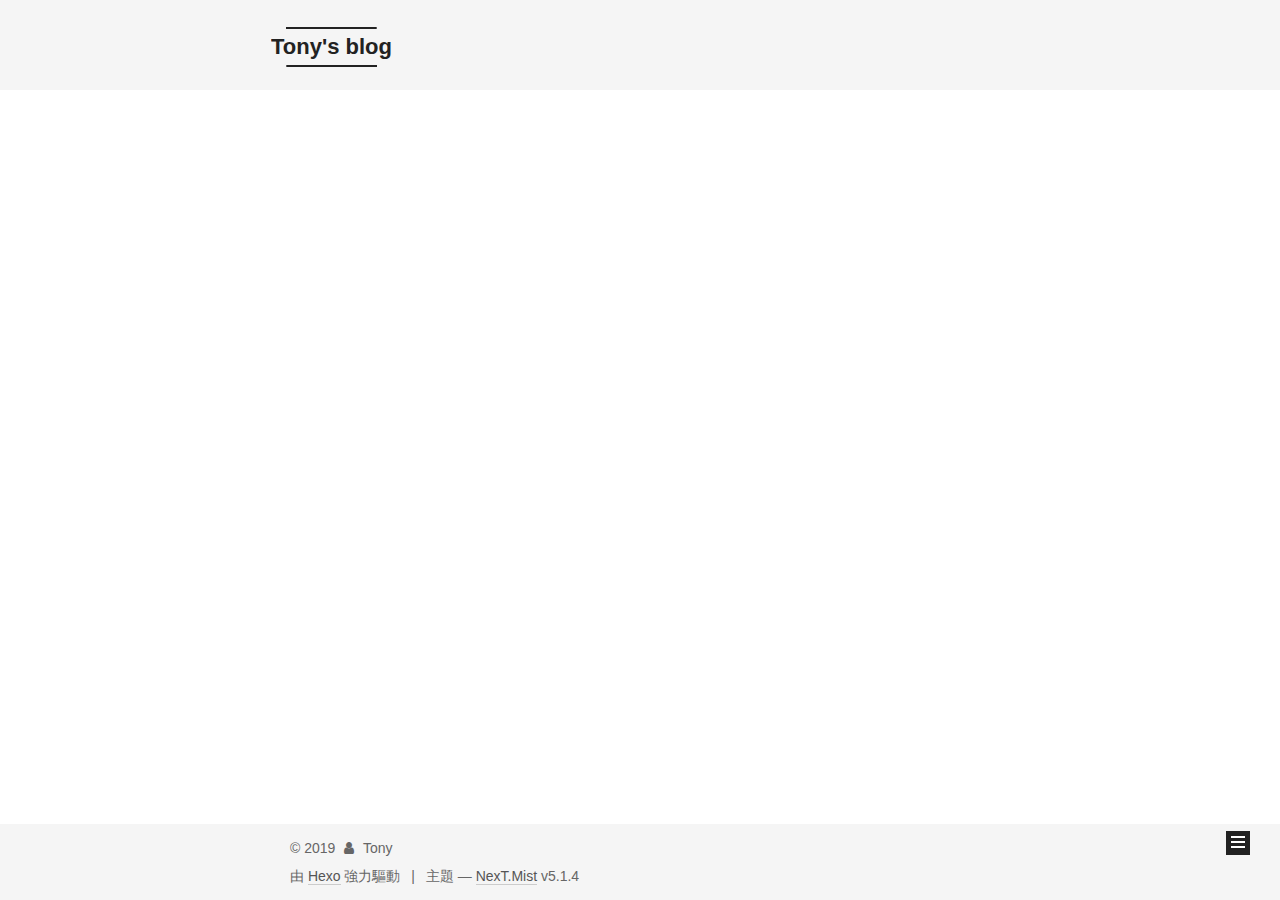
==== commit 44f090fb: "Site updated: 2019-09-25 00:59:19" ====
--- a/archives/index.html
+++ b/archives/index.html
@@ -391,6 +391,16 @@
           
 
           
+            <div class="links-of-author motion-element">
+                
+                  <span class="links-of-author-item">
+                    <a href="https://github.com/2369737692" target="_blank" title="GitHub">
+                      
+                        <i class="fa fa-fw fa-globe"></i>GitHub</a>
+                  </span>
+                
+            </div>
+          
 
           
           
